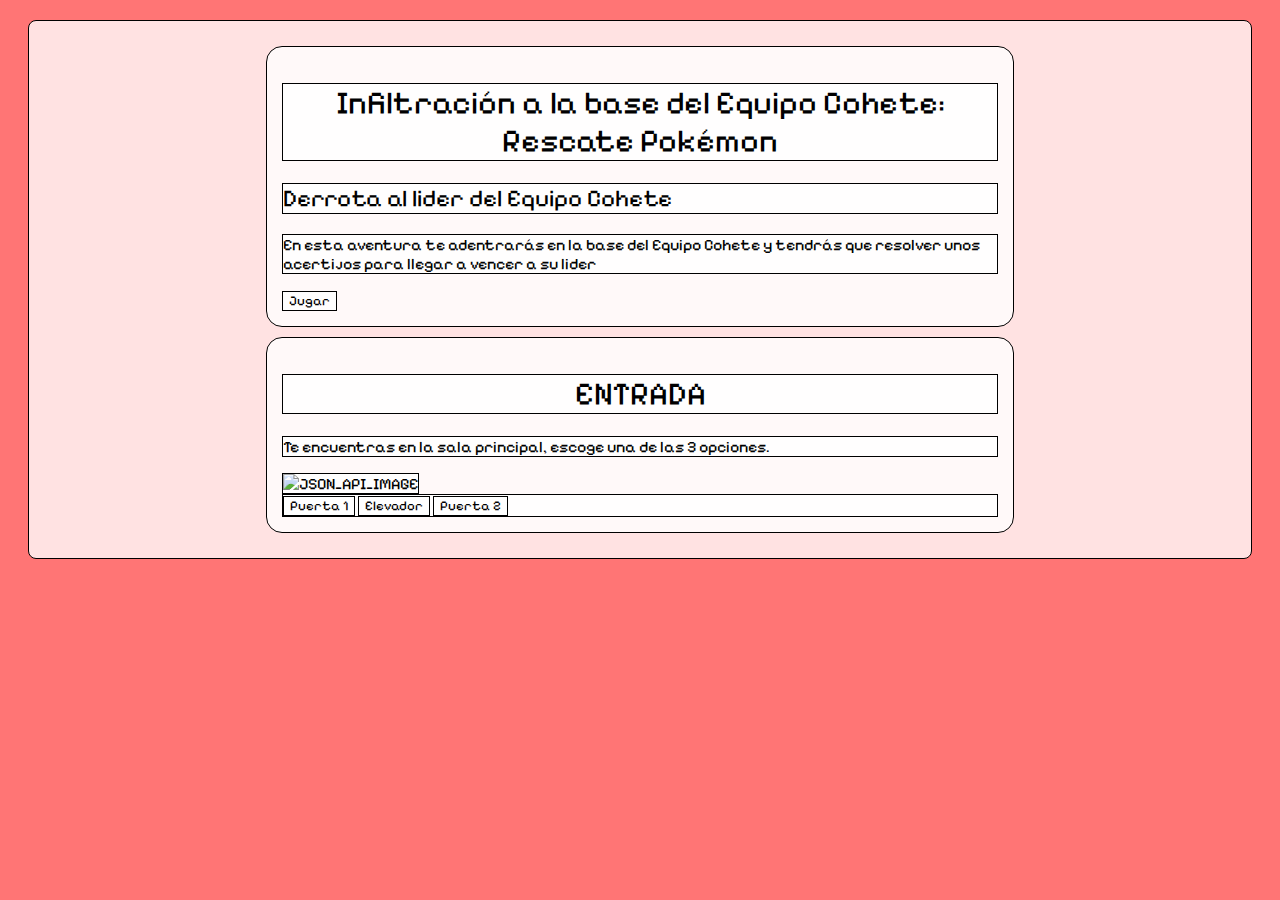
==== public/index.html @ 07565417 "Cambios en todo" ====
<!DOCTYPE html>
<html lang="es">
    <head>
        <meta charset="UTF-8">
        <meta name="viewport" content="width=device-width, initial-scale=1.0">
        <title>Rescate Pokemon</title>
        <link rel="stylesheet" href="style.css">
        <link rel="preconnect" href="https://fonts.googleapis.com">
        <link rel="preconnect" href="https://fonts.gstatic.com" crossorigin>
        <link href="https://fonts.googleapis.com/css2?family=Pixelify+Sans:wght@400..700&display=swap" rel="stylesheet">
    </head>
    <body>
        <div id="container">
            <div id="game-info">
                <h1>Infiltración a la base del Equipo Cohete: Rescate Pokémon</h1>
                <h2>Derrota al lider del Equipo Cohete</h2>
                <p>
                    En esta aventura te adentrarás en la base del Equipo Cohete y tendrás que resolver unos acertijos para llegar a vencer a su lider
                </p>
                <button onclick="start()">Jugar</button>
            </div>

            <div id="render">
                <h1 id="title">ENTRADA</h1>
                <p id="message">
                    Te encuentras en la sala principal, escoge una de las 3 opciones.
                </p>
                <img id="scene" src="./img/Fase1.png" alt="JSON_API_IMAGE">
                <div id="buttons">
                    <!-- buttons -->
                    <button onclick="console.log('template fetch')">Puerta 1</button>
                    <button onclick="console.log('template fetch')">Elevador</button>
                    <button onclick="console.log('template fetch')">Puerta 2</button>
                </div>
                <div id="input" hidden>
                    <!-- todo: input fields -->
                </div>
            </div>
            
        </div>
        <script src="render.js"></script>
    </body>
</html>
---- public/style.css ----
body * {
    /* develpment style only */
    border: solid black 1px;
    background-color: rgba(255, 255, 255, 0.788);
    font-family:"Pixelify Sans", sans-serif;
    font-weight: normal;
}

body {
    background-color: rgb(255, 117, 117);
    font-family: 'Courier New', Courier, monospace;
}

#container {
    background-image: url("https://i.pinimg.com/originals/27/5e/bb/275ebb40f026ff0fd7e79cc4e48f6a3f.gif");
    background-position: center 25%; 
    background-size: cover; 
    border-radius: 8px;
    margin: 20px;
    padding: 15px;
}

#container>div {
    margin: 10px auto;
    max-width: 60%;
    border-radius: 16px;
}

#game-info {
    margin: 20px;
    padding: 15px;
    max-width: 70%;
}
#render {
    margin: 20px;
    padding: 15px;
}
h1 {
    color: black;
    text-align: center;
}
#scene{
    
}
#choices{
    display: flex;
    justify-content: space-around;
}
#scene {
    width: 40%;
    height: fit-content;
}
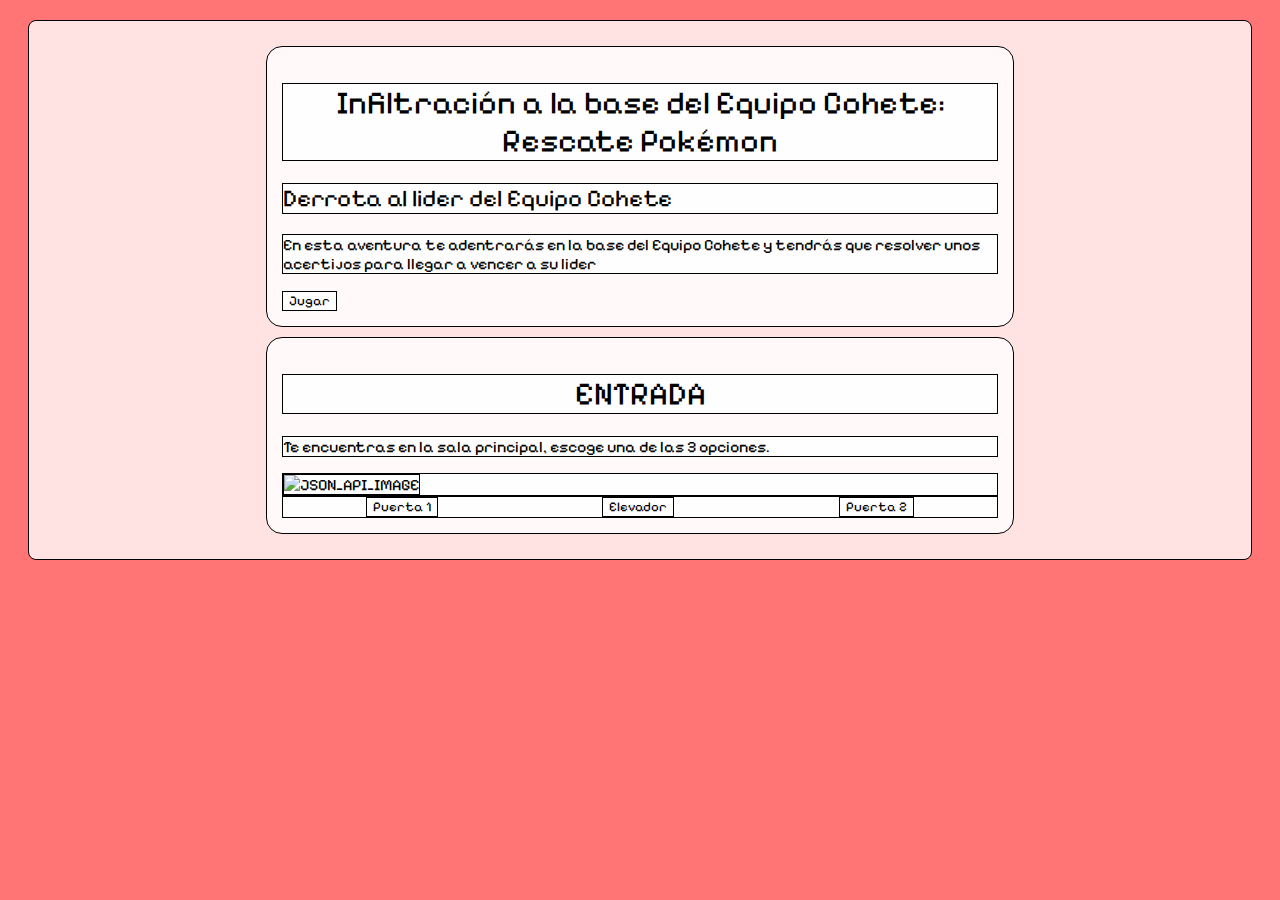
==== commit ceb98777: "Merge branch 'master' of github.com:smcardona/rocket-escape-room-api" ====
--- a/public/index.html
+++ b/public/index.html
@@ -25,8 +25,10 @@
                 <p id="message">
                     Te encuentras en la sala principal, escoge una de las 3 opciones.
                 </p>
-                <img id="scene" src="./img/Fase1.png" alt="JSON_API_IMAGE">
-                <div id="buttons">
+                <div>
+                    <img id="scene" src="./img/Fase1.png" alt="JSON_API_IMAGE">
+                </div>
+                <div id="choices">
                     <!-- buttons -->
                     <button onclick="console.log('template fetch')">Puerta 1</button>
                     <button onclick="console.log('template fetch')">Elevador</button>
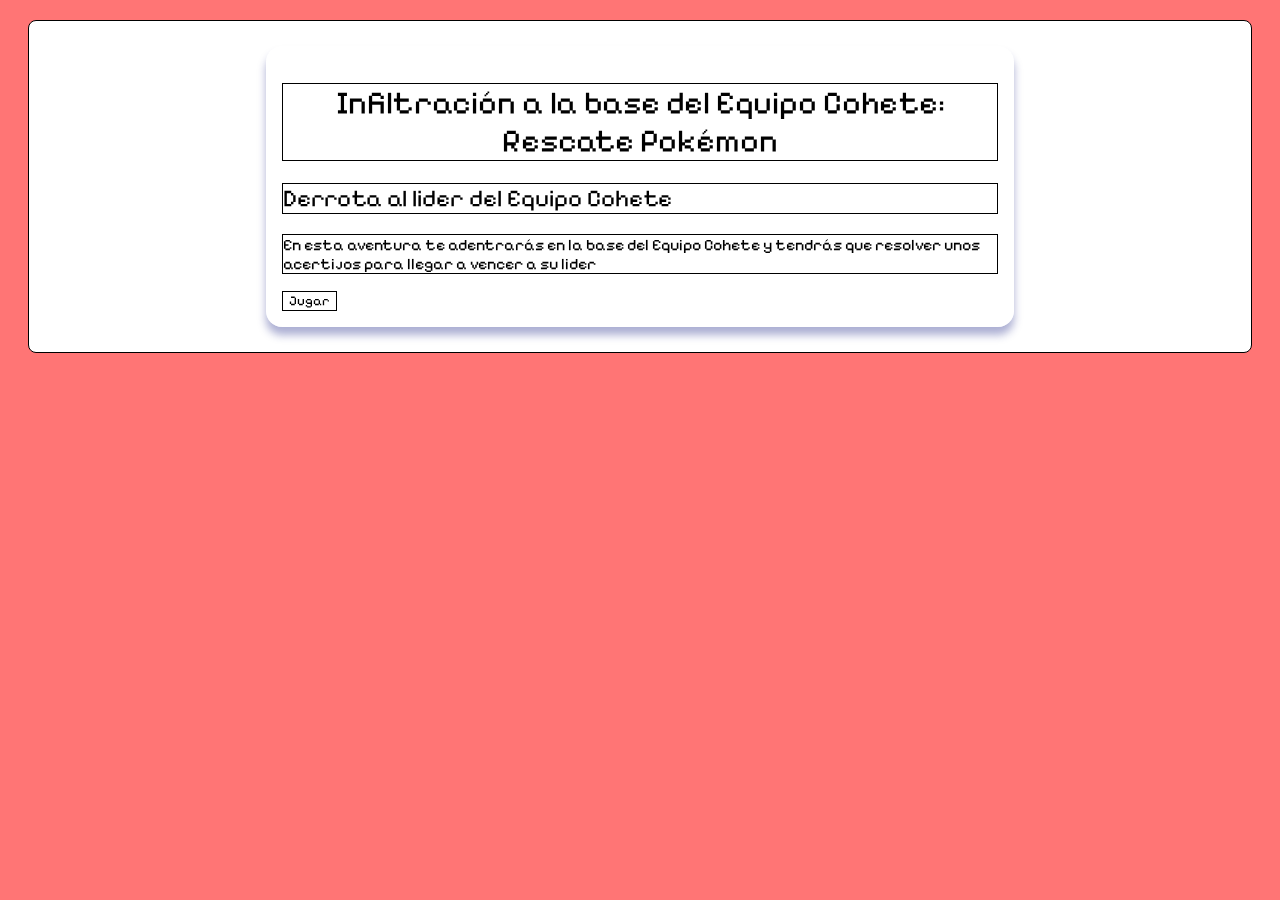
==== commit a1ffd916: "Big progress" ====
--- a/public/index.html
+++ b/public/index.html
@@ -20,21 +20,21 @@
                 <button onclick="start()">Jugar</button>
             </div>
 
-            <div id="render">
+            <div id="render" hidden>
                 <h1 id="title">ENTRADA</h1>
                 <p id="message">
                     Te encuentras en la sala principal, escoge una de las 3 opciones.
                 </p>
-                <div>
-                    <img id="scene" src="./img/Fase1.png" alt="JSON_API_IMAGE">
+                <div id="scene-container">
+                    <img id="scene" src="./img/Fase1.jpg" alt="JSON_API_IMAGE">
                 </div>
-                <div id="choices">
+                <div id="buttons">
                     <!-- buttons -->
                     <button onclick="console.log('template fetch')">Puerta 1</button>
                     <button onclick="console.log('template fetch')">Elevador</button>
                     <button onclick="console.log('template fetch')">Puerta 2</button>
                 </div>
-                <div id="input" hidden>
+                <div id="inputs" hidden>
                     <!-- todo: input fields -->
                 </div>
             </div>
--- a/public/style.css
+++ b/public/style.css
@@ -1,9 +1,8 @@
-
 body * {
     /* develpment style only */
     border: solid black 1px;
-    background-color: rgba(255, 255, 255, 0.788);
-    font-family:"Pixelify Sans", sans-serif;
+    background-color: rgb(255, 255, 255);
+    font-family: "Pixelify Sans", sans-serif;
     font-weight: normal;
 }
 
@@ -14,8 +13,9 @@
 
 #container {
     background-image: url("https://i.pinimg.com/originals/27/5e/bb/275ebb40f026ff0fd7e79cc4e48f6a3f.gif");
-    background-position: center 25%; 
-    background-size: cover; 
+    background-position: center;
+    background-size: contain;
+    background-repeat: no-repeat;
     border-radius: 8px;
     margin: 20px;
     padding: 15px;
@@ -31,23 +31,72 @@
     margin: 20px;
     padding: 15px;
     max-width: 70%;
+    background: rgba(255, 255, 255, 0.4);
+    box-shadow: 0 8px 8px 0 rgba(31, 38, 135, 0.37);
+    backdrop-filter: blur(9.5px);
+    -webkit-backdrop-filter: blur(9.5px);
+    border-radius: 10px;
+    border: 1px solid rgba(255, 255, 255, 0.18);
 }
+
+#title {
+    border-radius: 8px;
+}
+
+#message {
+    padding: 5px 10px;
+    border-radius: 8px;
+}
+
 #render {
     margin: 20px;
     padding: 15px;
+    background: rgba(255, 255, 255, 0.4);
+    box-shadow: 0 8px 24px 0 rgba(31, 38, 135, 0.37);
+    backdrop-filter: blur(9.5px);
+    -webkit-backdrop-filter: blur(9.5px);
+    border-radius: 10px;
+    border: 1px solid rgba(255, 255, 255, 0.18);
 }
+
 h1 {
     color: black;
     text-align: center;
 }
-#scene{
-    
+
+#scene-container {
+    margin: auto;
+    max-width: 700px;
+    /* Ajusta el ancho del contenedor */
+    height: 400px;
+    /* Ajusta la altura del contenedor */
+    overflow: hidden;
+    position: relative;
+    border-bottom: none;
 }
-#choices{
+
+#scene-container #scene {
+    width: 100%;
+    height: 100%;
+    object-fit: fill;
+    object-position: center;
+    mask-image: linear-gradient(white 80%, transparent);
+    border: none;
+}
+
+.scene-container {
+    border-bottom: none;
+    width: 100%;
+    height: 100%;
+}
+
+#buttons,
+#inputs {
+    margin: auto;
+    max-width: 700px;
+    border-top: none;
+    padding: 10px 0;
     display: flex;
     justify-content: space-around;
-}
-#scene {
-    width: 40%;
-    height: fit-content;
+    border-radius: 0px 0px 8px 8px;
 }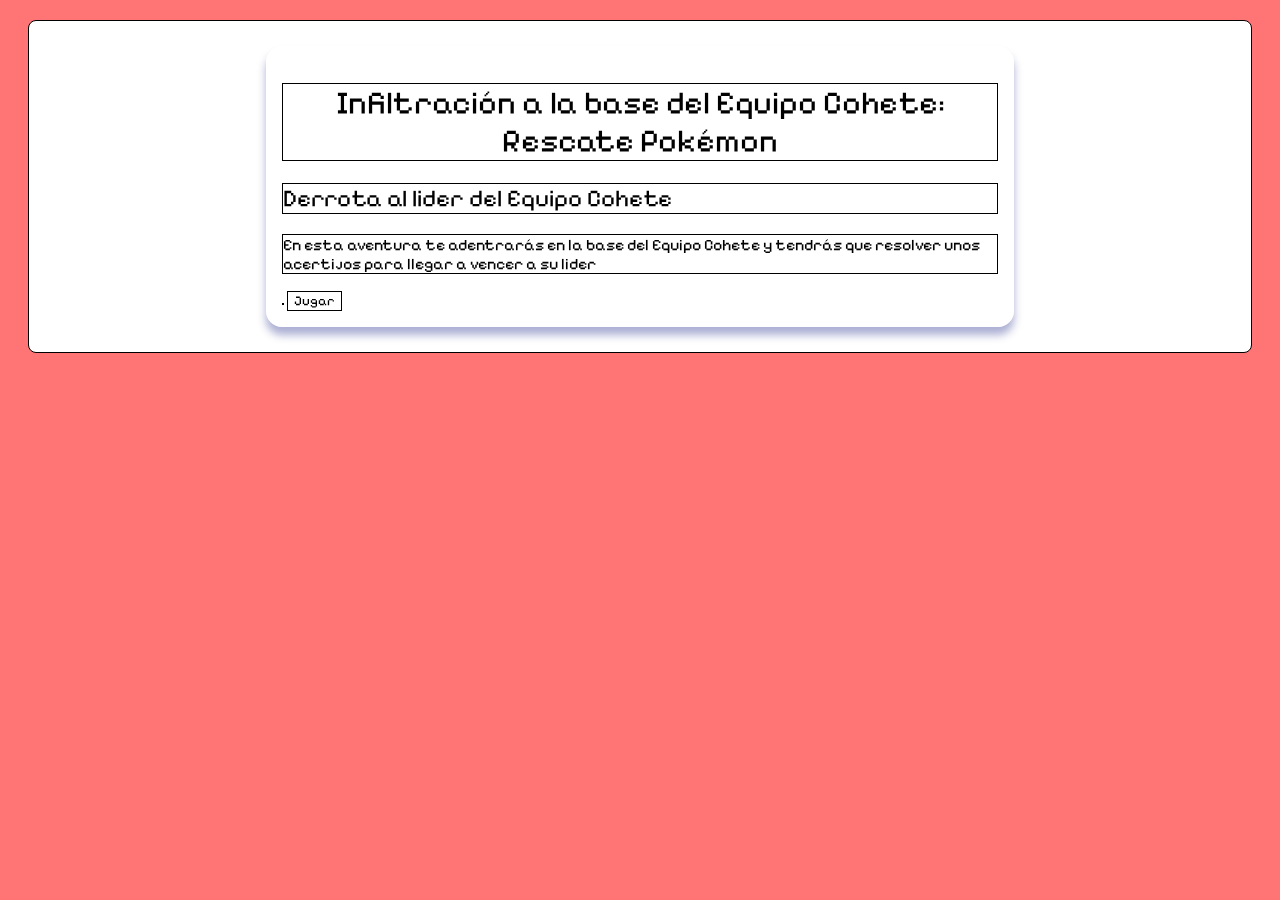
==== commit 96583b19: "Añadiendo imagenes y cambiando ruta de elevador return" ====
--- a/public/index.html
+++ b/public/index.html
@@ -17,6 +17,7 @@
                 <p>
                     En esta aventura te adentrarás en la base del Equipo Cohete y tendrás que resolver unos acertijos para llegar a vencer a su lider
                 </p>
+                <img id="first-scene" src="public/img/KNekroIllo.jpg" alt="">
                 <button onclick="start()">Jugar</button>
             </div>
 
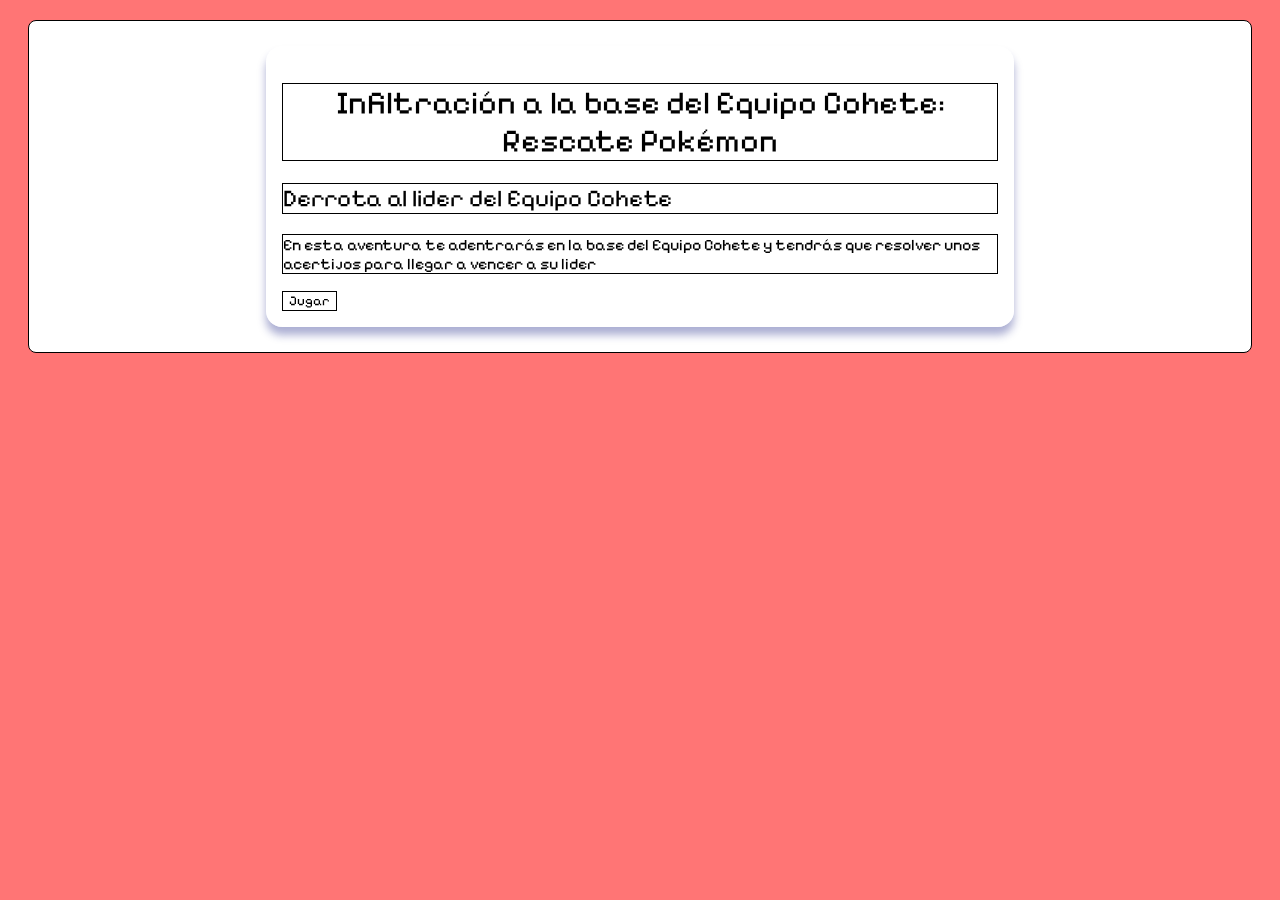
==== commit 570b5e97: "Input handling finished" ====
--- a/public/index.html
+++ b/public/index.html
@@ -8,6 +8,7 @@
         <link rel="preconnect" href="https://fonts.googleapis.com">
         <link rel="preconnect" href="https://fonts.gstatic.com" crossorigin>
         <link href="https://fonts.googleapis.com/css2?family=Pixelify+Sans:wght@400..700&display=swap" rel="stylesheet">
+        <link rel="icon" href="favicon.ico" type="image/x-icon">
     </head>
     <body>
         <div id="container">
@@ -17,7 +18,6 @@
                 <p>
                     En esta aventura te adentrarás en la base del Equipo Cohete y tendrás que resolver unos acertijos para llegar a vencer a su lider
                 </p>
-                <img id="first-scene" src="public/img/KNekroIllo.jpg" alt="">
                 <button onclick="start()">Jugar</button>
             </div>
 
@@ -41,6 +41,7 @@
             </div>
             
         </div>
+        <script src="renderLib.js"></script>
         <script src="render.js"></script>
     </body>
 </html>
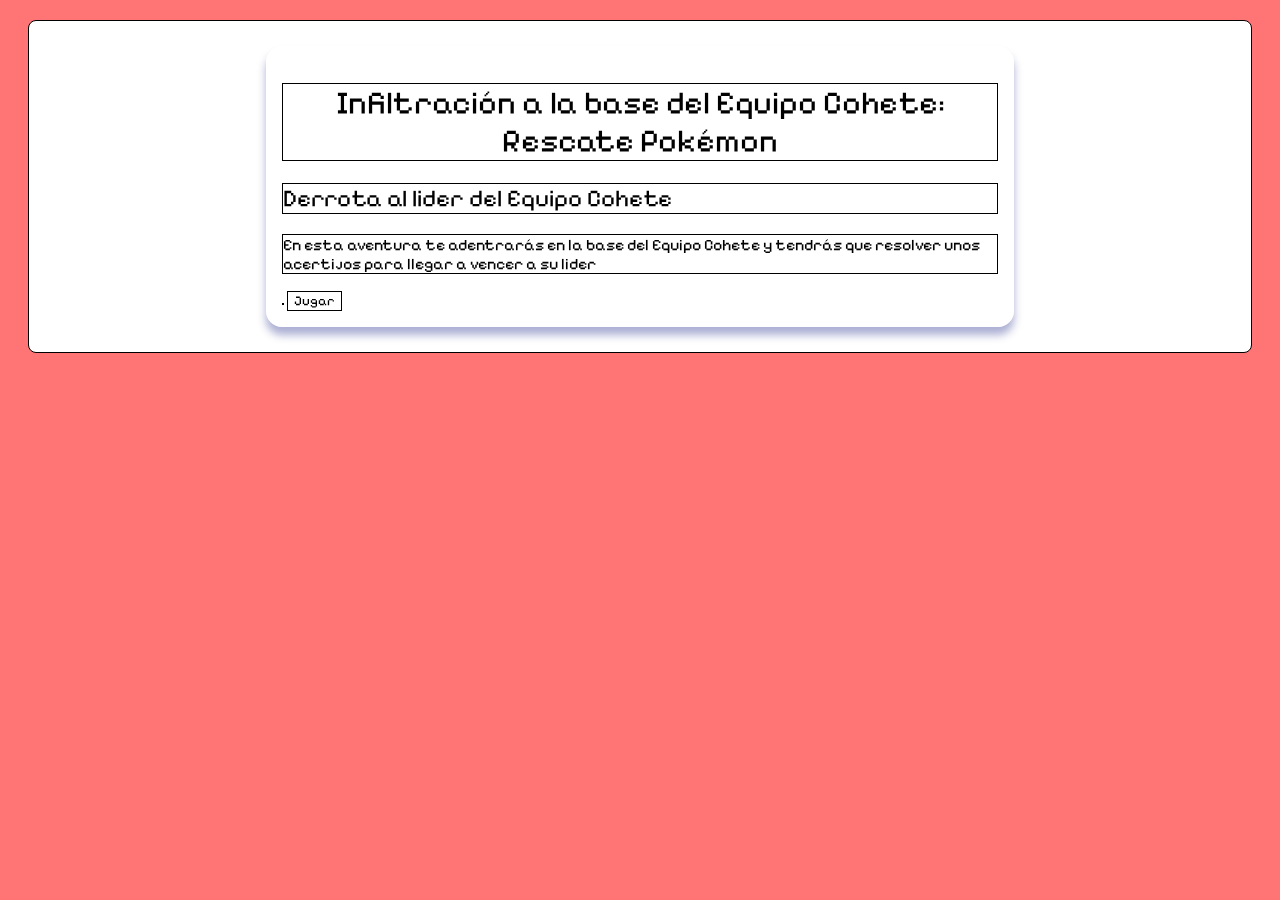
==== commit 2b6aeb05: "Merge branch 'master' of github.com:smcardona/rocket-escape-room-api" ====
--- a/public/index.html
+++ b/public/index.html
@@ -18,6 +18,7 @@
                 <p>
                     En esta aventura te adentrarás en la base del Equipo Cohete y tendrás que resolver unos acertijos para llegar a vencer a su lider
                 </p>
+                <img id="first-scene" src="public/img/KNekroIllo.jpg" alt="">
                 <button onclick="start()">Jugar</button>
             </div>
 
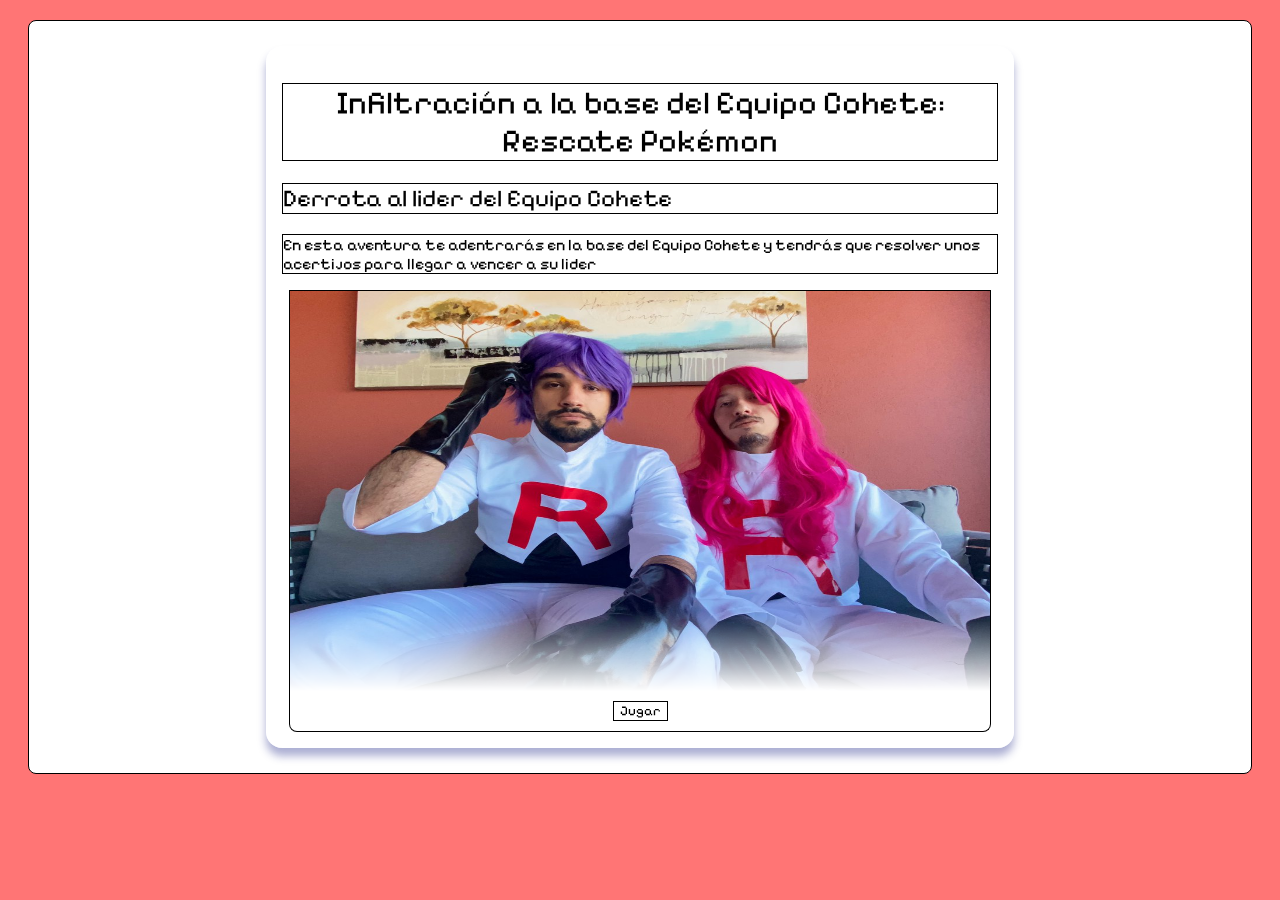
==== commit 45bba26c: "Improvements and finished the route to the end of the game" ====
--- a/public/index.html
+++ b/public/index.html
@@ -18,27 +18,29 @@
                 <p>
                     En esta aventura te adentrarás en la base del Equipo Cohete y tendrás que resolver unos acertijos para llegar a vencer a su lider
                 </p>
-                <img id="first-scene" src="public/img/KNekroIllo.jpg" alt="">
-                <button onclick="start()">Jugar</button>
+                <div class="scene-container">
+                    <img id="first-scene" src="img/KNekroIllo.jpg" alt="">
+                </div>
+                <div class="btn-container">
+                    <button onclick="start()">Jugar</button>
+                </div>
             </div>
 
-            <div id="render" hidden>
+            <div id="render" style="display: none;">
                 <h1 id="title">ENTRADA</h1>
                 <p id="message">
                     Te encuentras en la sala principal, escoge una de las 3 opciones.
                 </p>
-                <div id="scene-container">
+                <div id="scene-container" class="scene-container">
                     <img id="scene" src="./img/Fase1.jpg" alt="JSON_API_IMAGE">
                 </div>
-                <div id="buttons">
+                <div id="buttons" class="btn-container">
                     <!-- buttons -->
-                    <button onclick="console.log('template fetch')">Puerta 1</button>
-                    <button onclick="console.log('template fetch')">Elevador</button>
-                    <button onclick="console.log('template fetch')">Puerta 2</button>
+                    <button onclick="console.log('template supossed fetch')">Puerta 1</button>
+                    <button onclick="console.log('template supossed fetch')">Elevador</button>
+                    <button onclick="console.log('template supossed fetch')">Puerta 2</button>
                 </div>
-                <div id="inputs" hidden>
-                    <!-- todo: input fields -->
-                </div>
+                <div id="inputs" class="inputs-container"></div>
             </div>
             
         </div>
--- a/public/style.css
+++ b/public/style.css
@@ -27,10 +27,10 @@
     border-radius: 16px;
 }
 
-#game-info {
+#game-info,
+#render {
     margin: 20px;
     padding: 15px;
-    max-width: 70%;
     background: rgba(255, 255, 255, 0.4);
     box-shadow: 0 8px 8px 0 rgba(31, 38, 135, 0.37);
     backdrop-filter: blur(9.5px);
@@ -48,34 +48,24 @@
     border-radius: 8px;
 }
 
-#render {
-    margin: 20px;
-    padding: 15px;
-    background: rgba(255, 255, 255, 0.4);
-    box-shadow: 0 8px 24px 0 rgba(31, 38, 135, 0.37);
-    backdrop-filter: blur(9.5px);
-    -webkit-backdrop-filter: blur(9.5px);
-    border-radius: 10px;
-    border: 1px solid rgba(255, 255, 255, 0.18);
-}
-
 h1 {
     color: black;
     text-align: center;
 }
 
-#scene-container {
+.scene-container {
     margin: auto;
+    /* Ajusta el ancho del contenedor */
     max-width: 700px;
-    /* Ajusta el ancho del contenedor */
+    /* Ajusta la altura del contenedor */
     height: 400px;
-    /* Ajusta la altura del contenedor */
     overflow: hidden;
     position: relative;
     border-bottom: none;
+    border-bottom: none;
 }
 
-#scene-container #scene {
+.scene-container img {
     width: 100%;
     height: 100%;
     object-fit: fill;
@@ -84,14 +74,8 @@
     border: none;
 }
 
-.scene-container {
-    border-bottom: none;
-    width: 100%;
-    height: 100%;
-}
 
-#buttons,
-#inputs {
+.btn-container {
     margin: auto;
     max-width: 700px;
     border-top: none;
@@ -99,4 +83,15 @@
     display: flex;
     justify-content: space-around;
     border-radius: 0px 0px 8px 8px;
+}
+
+.inputs-container {
+    margin: auto;
+    max-width: 700px;
+    border-top: none;
+    padding: 10px 0;
+    display: flex;
+    flex-direction: column;
+    justify-content: space-around;
+    border-radius: 0px 0px 8px 8px;
 }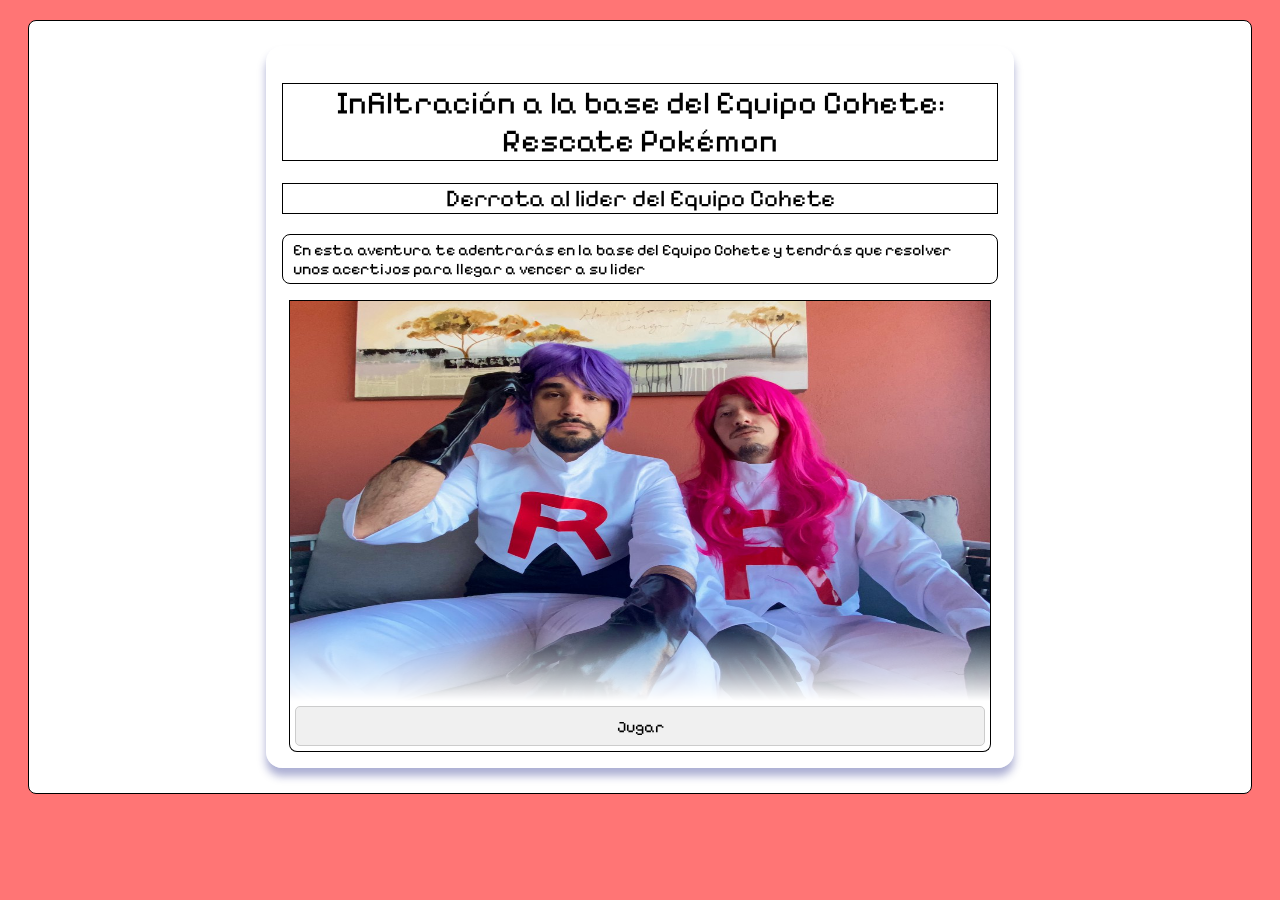
==== commit 5300f699: "Refactoring on scripts" ====
--- a/public/index.html
+++ b/public/index.html
@@ -44,7 +44,8 @@
             </div>
             
         </div>
+        <script src="api.js"></script>
+        <script src="game.js"></script>
         <script src="renderLib.js"></script>
-        <script src="render.js"></script>
     </body>
 </html>
--- a/public/style.css
+++ b/public/style.css
@@ -43,12 +43,13 @@
     border-radius: 8px;
 }
 
-#message {
+body p {
     padding: 5px 10px;
     border-radius: 8px;
 }
 
-h1 {
+h1,
+h2 {
     color: black;
     text-align: center;
 }
@@ -74,15 +75,53 @@
     border: none;
 }
 
-
 .btn-container {
     margin: auto;
-    max-width: 700px;
+    box-sizing: border-box;
+    max-width: 702px;
     border-top: none;
-    padding: 10px 0;
+    padding: 5px;
     display: flex;
-    justify-content: space-around;
+    flex-wrap: wrap;
+    justify-content: center;
     border-radius: 0px 0px 8px 8px;
+
+}
+
+#buttons.btn-container {
+    display: grid;
+    grid-template-columns: repeat(2, 1fr);
+    gap: 10px;
+    /* Adjust the gap size as needed */
+    width: 100%;
+    /* Optional: Limit the maximum width of the grid container */
+    margin: 0 auto;
+    /* Center the grid container if max-width is set */
+}
+
+
+.btn-container button {
+    cursor: pointer;
+    background-color: #bbb;
+    width: 47%;
+    height: 40px;
+    width: 100%;
+    padding: 10px;
+    /* Adjust the padding for button size */
+    background-color: #f0f0f0;
+    /* Background color for the buttons */
+    border: 1px solid #ccc;
+    /* Border for the buttons */
+    border-radius: 5px;
+    /* Rounded corners for the buttons */
+    font-size: 16px;
+    /* Font size for the button text */
+    transition: all .2s;
+
+}
+
+body button:hover {
+    background-color: #e0e0e0;
 }
 
 .inputs-container {
@@ -92,6 +131,11 @@
     padding: 10px 0;
     display: flex;
     flex-direction: column;
-    justify-content: space-around;
+    align-content: space-around;
+    align-items: center;
     border-radius: 0px 0px 8px 8px;
+}
+
+.inputs-container>div {
+    border: none
 }